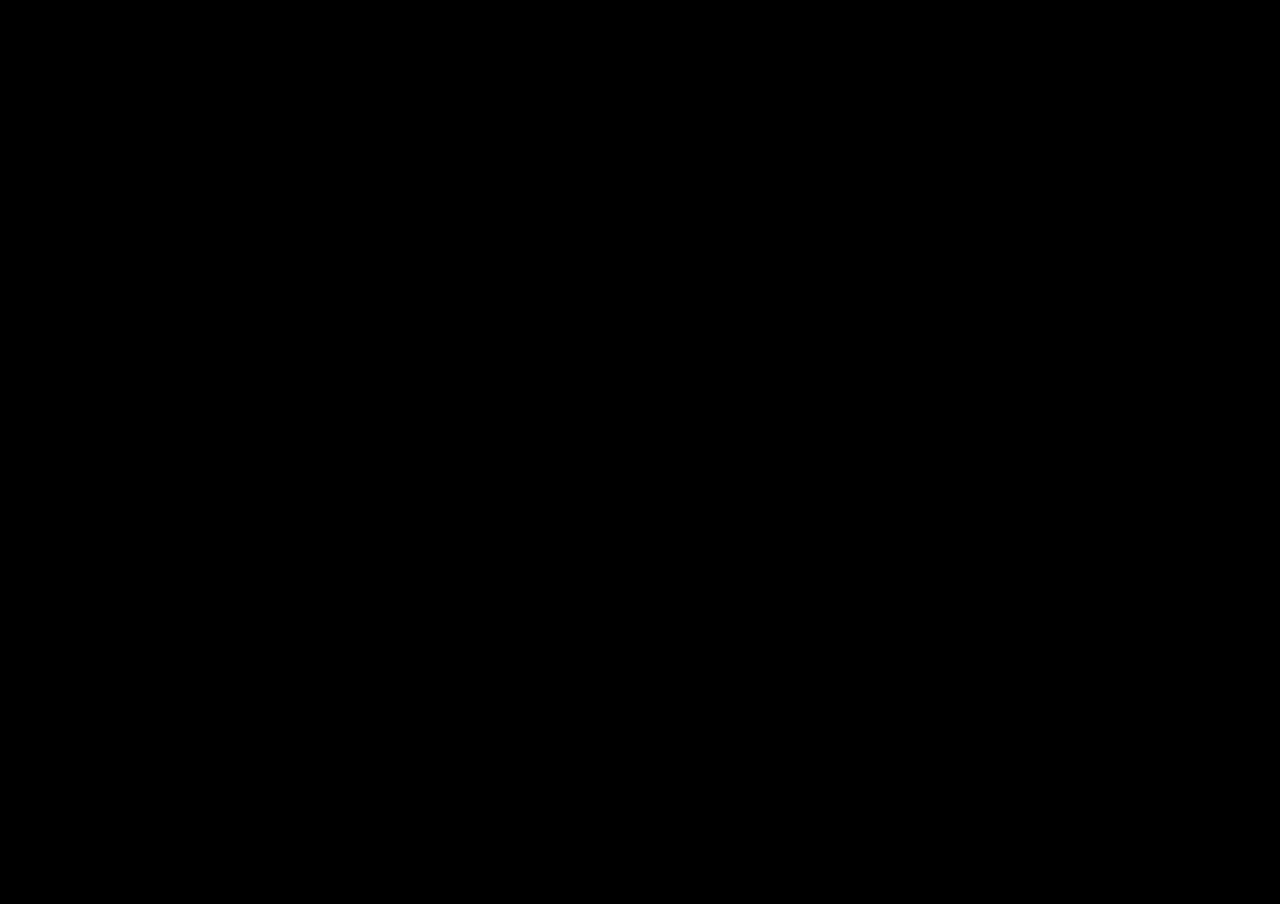
==== frontend/static/embed.html @ 8b581066 "Add static iframe embed page Co-Authored-By: Claude Opus 4.8 <noreply@anthropic.com>" ====
<!doctype html>
<html lang="en">
  <head>
    <meta charset="utf-8" />
    <meta name="viewport" content="width=device-width, initial-scale=1" />
    <title>Morris Park Demo</title>
    <style>
      html,
      body {
        margin: 0;
        width: 100%;
        height: 100%;
        background: #000;
      }

      iframe {
        width: 100%;
        height: 100vh;
        border: 0;
      }
    </style>
  </head>
  <body>
    <iframe
      src="https://morrispark-ai-voice.vercel.app"
      title="Morris Park AI Voice Guide"
      allow="microphone; autoplay"
    ></iframe>
  </body>
</html>
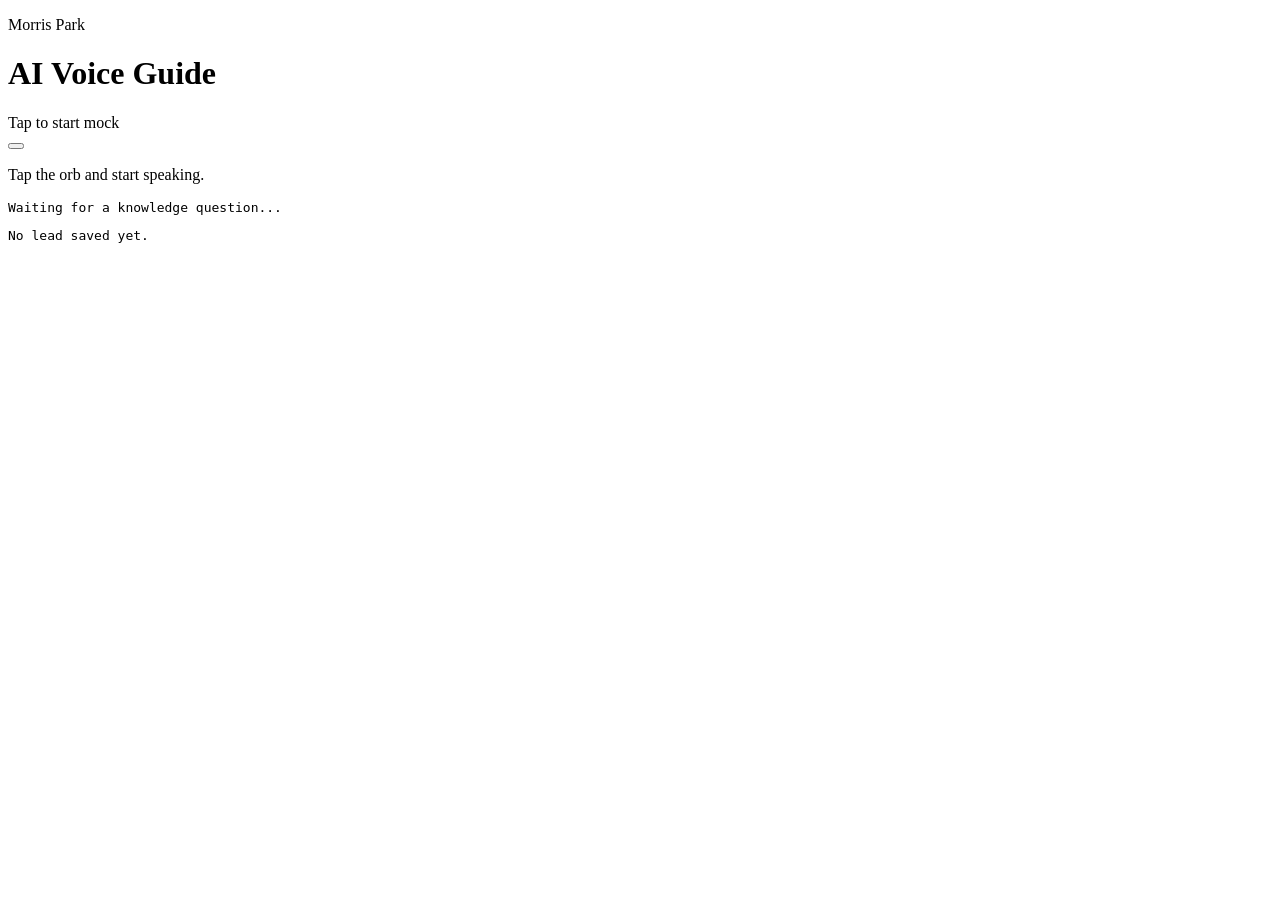
==== commit b0197f70: "Render embed page directly" ====
--- a/frontend/static/embed.html
+++ b/frontend/static/embed.html
@@ -3,28 +3,39 @@
   <head>
     <meta charset="utf-8" />
     <meta name="viewport" content="width=device-width, initial-scale=1" />
-    <title>Morris Park Demo</title>
-    <style>
-      html,
-      body {
-        margin: 0;
-        width: 100%;
-        height: 100%;
-        background: #000;
-      }
-
-      iframe {
-        width: 100%;
-        height: 100vh;
-        border: 0;
-      }
-    </style>
+    <title>Morris Park Voice Embed</title>
+    <link rel="stylesheet" href="/styles.css" />
   </head>
   <body>
-    <iframe
-      src="https://morrispark-ai-voice.vercel.app"
-      title="Morris Park AI Voice Guide"
-      allow="microphone; autoplay"
-    ></iframe>
+    <main class="voice-shell">
+      <header class="topbar">
+        <div>
+          <p class="kicker">Morris Park</p>
+          <h1>AI Voice Guide</h1>
+        </div>
+        <div class="status-cluster">
+          <span id="statusDot" class="status-dot"></span>
+          <span id="statusText">Tap to start</span>
+          <span id="backendBadge" class="badge">mock</span>
+        </div>
+      </header>
+
+      <section class="voice-stage" aria-live="polite">
+        <button id="orb" class="orb" type="button" aria-label="Start or pause Morris Park voice guide">
+          <span class="orb__cloud orb__cloud--one"></span>
+          <span class="orb__cloud orb__cloud--two"></span>
+          <span class="orb__cloud orb__cloud--three"></span>
+        </button>
+        <p id="caption" class="caption">Tap the orb and start speaking.</p>
+      </section>
+
+      <section class="hidden-telemetry" aria-hidden="true">
+        <div id="transcript"></div>
+        <pre id="ragBox">Waiting for a knowledge question...</pre>
+        <pre id="leadBox">No lead saved yet.</pre>
+      </section>
+    </main>
+
+    <script src="/app.js" type="module"></script>
   </body>
 </html>
